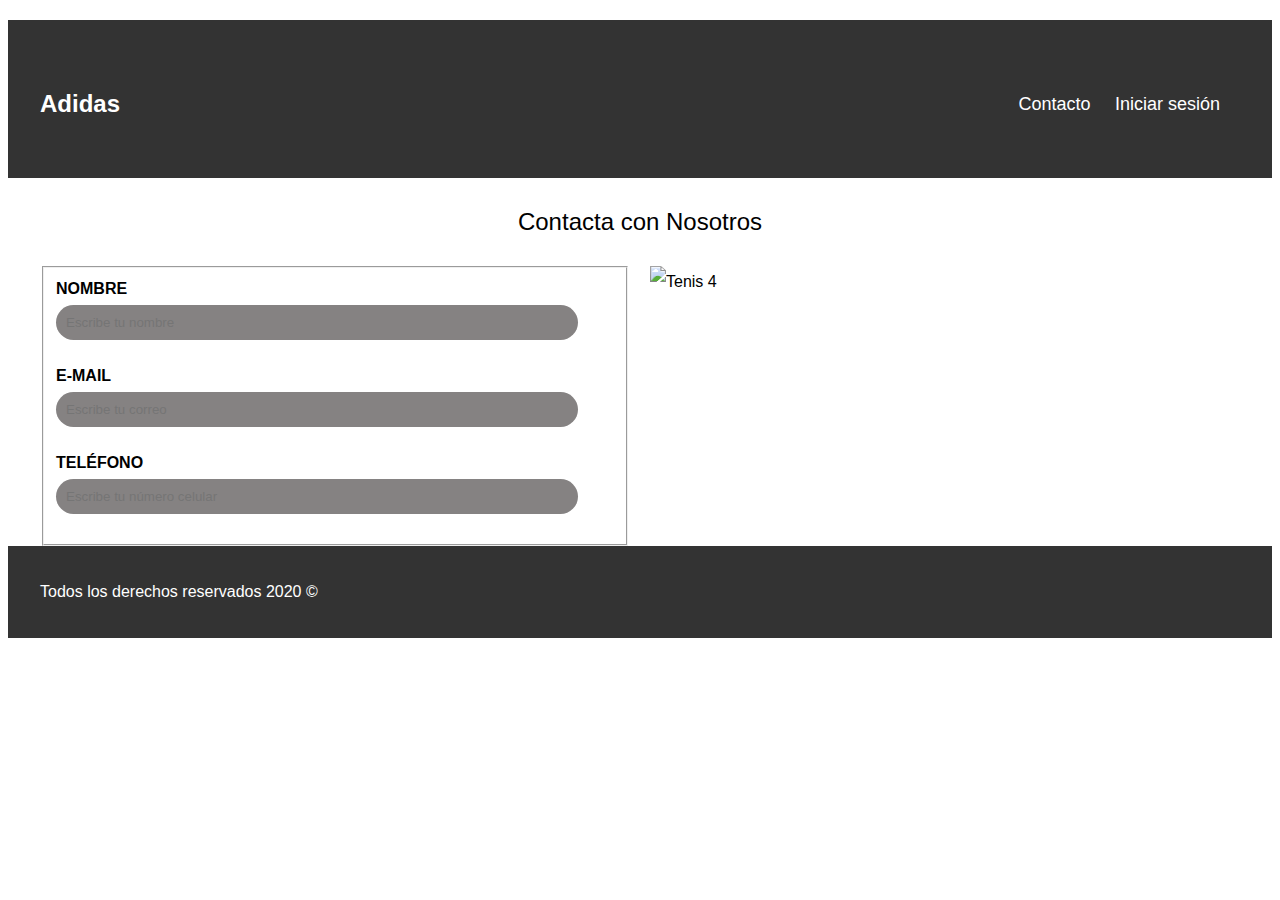
==== page.html @ 7fe08477 "Actividad Html" ====
<!DOCTYPE html>
<html lang="en">
<head>
  <meta charset="UTF-8">
  <meta name="viewport" content="width=device-width, initial-scale=1.0">
  <meta http-equiv="X-UA-Compatible" content="width=device-width">
  <title>Bienes Raíces</title>
  <link rel="stylesheet" href="css/normalize.css">
  <link rel="stylesheet" href="css/style.css">
</head>
<body>
    
    <header class="site-header seccion">
      <div class="contenedor contenido-header">
          <div class="barra">
            <h2 class="titulo">Adidas</h2>
              <nav class="navegacion">
                  <a href="page.html">Contacto</a>
                  <a href="page2.html">Iniciar sesión</a>
              </nav>
          </div>
      </div>
    </header>

    <main class="contenedor">
        <h2 class="fw-300 centrar-texto">Contacta con Nosotros</h2>
        <form action="" class="contenido-nosotros">
        <div class="imagen">
          <fieldset>
            <label for="Nombre">Nombre</label>
            <input type="text" id="Nombre" placeholder="Escribe tu nombre">

            <label for="correo">E-mail</label>
            <input type="email" id="correo" placeholder="Escribe tu correo">

            <label for="telefono">Teléfono</label>
            <input type="tel" id="telefono" placeholder="Escribe tu número celular"> 
          </fieldset>
        </div>
        <div class="icono">
          <img src="imgw/Adidas-FB.jpg" alt="Tenis 4">
        </div>

        </form>
    </main>

    <footer class="site-footer seccion">
      <div class="contenedor contenedor-footer">
        <p class="copyright">Todos los derechos reservados 2020 &copy;</p>
      </div>
    </footer>

</body>
</html>
---- css/style.css ----
/*Header*/
.site-header{
    background-color: #333333;
    padding: 1rem 0 3rem 0;
}

.contenedor{
    max-width: 120rem;
    margin: 0 auto;  
}

.contenido-header{
    height: 100%;
    display: flex;
    flex-direction: column;
    justify-content: space-between;
}

.barra{
    display: flex;
    justify-content: space-between;
    align-items: center;
    padding-top: 3rem;
}

.titulo{
    color: white;
}

/*General*/
html{
    font-size: 62.5%; /*Calcular Rems*/
    box-sizing: border-box;
}

body{
    font-family: 'Lato', sans-serif;
    font-size: 1.6rem;
    line-height: 2;
}
img{
    max-width: 100%;
}


/*Navegación*/
.navegacion a{
    color: white;
    text-decoration: none;
    font-size: 1.8rem;
    margin-right: 2rem;
}
.navegacion a:hover{
    color: blue;
}

/*Main*/
.parrafo{
    max-width: 30%;
}

.seccion{
    margin-top: 2rem;
    margin-bottom: 2rem;
}
.centrar-texto{
    margin-top: 2rem;
    text-align: center;
    font-weight: 300;
}

/*Footer*/
.site-footer{
    background-color: #333333;
    margin: 0;
}
.copyright{
    margin: 0;
    color: #ffffff;
}
.contenedor-footer{
    padding: 3rem 0;
    display: flex;
    justify-content: space-between;
}

/*Contacto*/
label{
    font-weight: 600;
    text-transform: uppercase;
    display: block;
}

textarea{
    height: 20rem;
}

label{
    display: block;
    font-weight: 600;
    text-transform: uppercase;
}

input[type="text"]{
    background-color: #858282;
    display: block;
    padding: 1rem;
    width: 90%;
    border-radius: 2rem;
    border: none;
    margin-bottom: 2rem;
}

input[type="email"]{
    background-color: #858282;
    display: block;
    padding: 1rem;
    width: 90%;
    border: none;
    border-radius: 2rem;
    margin-bottom: 2rem;

}

input[type="tel"]{
    background-color: #858282;
    display: block;
    padding: 1rem;
    width: 90%;
    border-radius: 2rem;
    border: none;
    margin-bottom: 2rem;
}

.contenido-nosotros{
    display: grid;
    grid-template-columns: repeat(2, 1fr);
    grid-column-gap: 2rem;
}
.texto blockquote{
    font-weight: 900;
    font-size: 2rem;
    margin: 0;
    padding: 3rem 0;
}
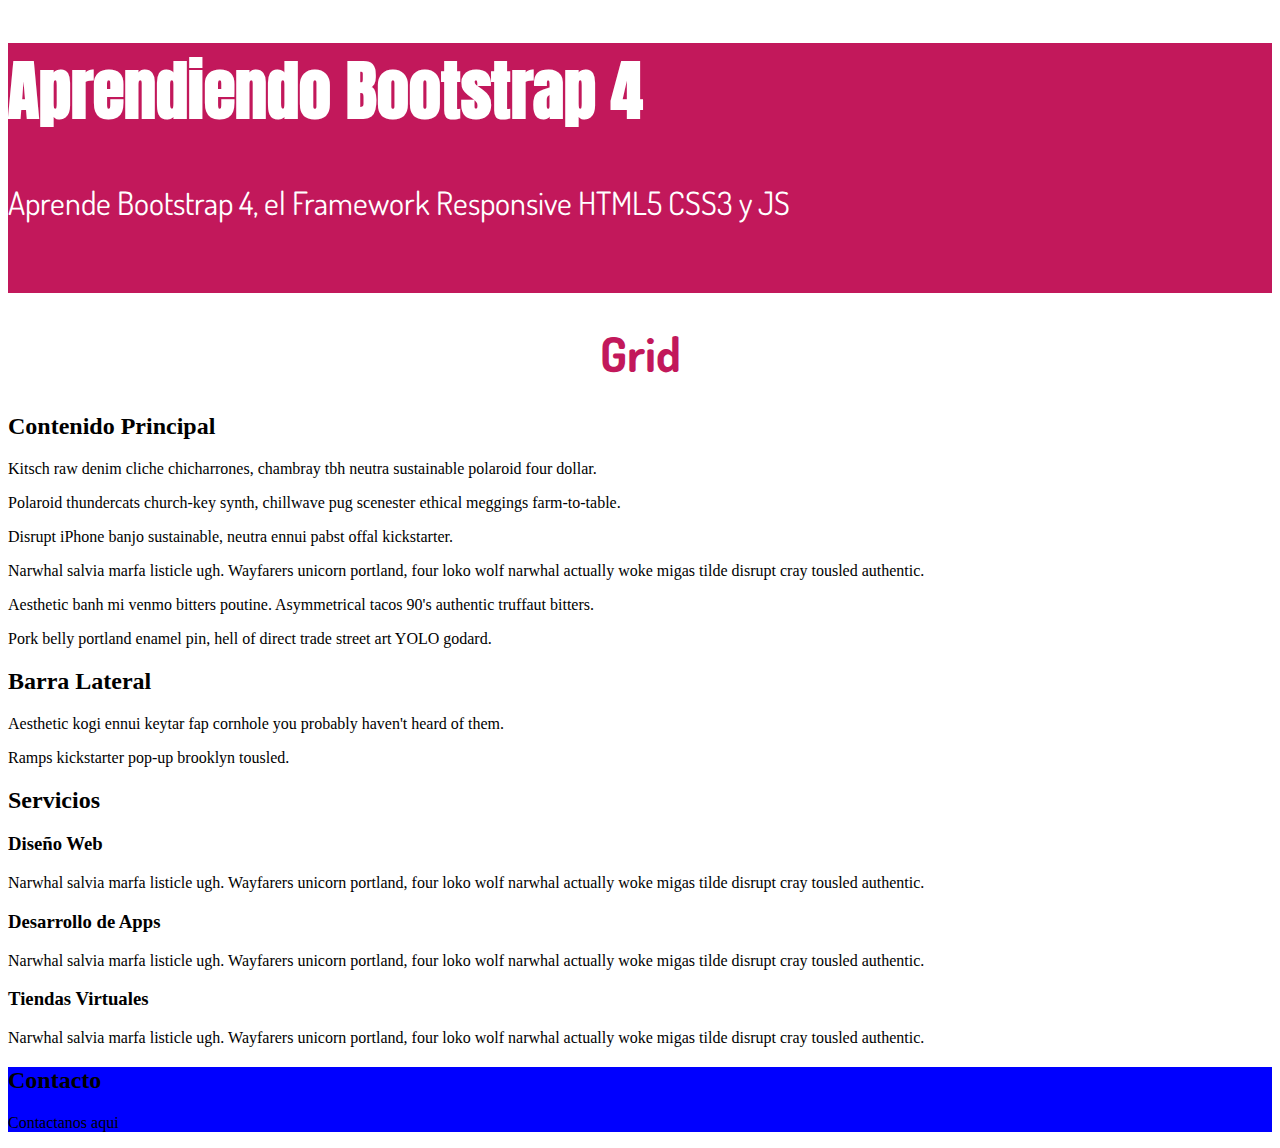
==== commit 3d295479: "Actualización Grid" ====
--- a/page.html
+++ b/page.html
@@ -1,54 +1,89 @@
 <!DOCTYPE html>
 <html lang="en">
-<head>
-  <meta charset="UTF-8">
-  <meta name="viewport" content="width=device-width, initial-scale=1.0">
-  <meta http-equiv="X-UA-Compatible" content="width=device-width">
-  <title>Bienes Raíces</title>
-  <link rel="stylesheet" href="css/normalize.css">
-  <link rel="stylesheet" href="css/style.css">
-</head>
-<body>
+  <head>
+    <meta charset="utf-8">
+    <meta http-equiv="X-UA-Compatible" content="IE=edge">
+    <meta name="viewport" content="width=device-width, initial-scale=1, shrink-to-fit=no">
+    <link rel="stylesheet" href="css/bootstrap.min.css">
+    <link href="https://fonts.googleapis.com/css?family=Anton|Dosis:400,800" rel="stylesheet">
+    <link rel="stylesheet" href="css/styles.css">
+  </head>
+  <body>
+    <header class="site-header">
+        <div class="container">
+            <div class="row align-items-center">
+                <div class="col">
+                  <h1 class="align-middle text-center text-lg-left">Aprendiendo Bootstrap 4</h1>
+                  <p class="display-2 text-center text-lg-left">Aprende Bootstrap 4, el Framework Responsive HTML5 CSS3 y JS</p>
+                </div>
+            </div>
+        </div>
+    </header>
     
-    <header class="site-header seccion">
-      <div class="contenedor contenido-header">
-          <div class="barra">
-            <h2 class="titulo">Adidas</h2>
-              <nav class="navegacion">
-                  <a href="page.html">Contacto</a>
-                  <a href="page2.html">Iniciar sesión</a>
-              </nav>
-          </div>
+    <h2 class="lecture-title">Grid</h2>
+
+    <main class="container">   
+      <div class="row">
+        <div class="col-12 col-md-4 col-sm-6 col-md-9 col-lg-10">
+          <h2>Contenido Principal</h2>
+
+            <p>Kitsch raw denim cliche chicharrones, chambray tbh neutra sustainable polaroid four dollar.</p>
+            
+            <p>Polaroid thundercats church-key synth, chillwave pug scenester ethical meggings farm-to-table. </p>
+            
+            <p>Disrupt iPhone banjo sustainable, neutra ennui pabst offal kickstarter. </p>
+            
+            <p>Narwhal salvia marfa listicle ugh. Wayfarers unicorn portland, four loko wolf narwhal actually woke migas tilde disrupt cray tousled authentic. </p>
+
+            <p>Aesthetic banh mi venmo bitters poutine. Asymmetrical tacos 90's authentic truffaut bitters.</p>
+
+            <p>Pork belly portland enamel pin, hell of direct trade street art YOLO godard.</p>
+        </div>
+        <div class="col-12 col-sm-6 col-md-3 col-lg-2">
+            <h2>Barra Lateral</h2>
+            
+            <p>Aesthetic kogi ennui keytar fap cornhole you probably haven't heard of them. </p>
+            
+            <p>Ramps kickstarter pop-up brooklyn tousled. </p>
+        </div>
       </div>
-    </header>
-
-    <main class="contenedor">
-        <h2 class="fw-300 centrar-texto">Contacta con Nosotros</h2>
-        <form action="" class="contenido-nosotros">
-        <div class="imagen">
-          <fieldset>
-            <label for="Nombre">Nombre</label>
-            <input type="text" id="Nombre" placeholder="Escribe tu nombre">
-
-            <label for="correo">E-mail</label>
-            <input type="email" id="correo" placeholder="Escribe tu correo">
-
-            <label for="telefono">Teléfono</label>
-            <input type="tel" id="telefono" placeholder="Escribe tu número celular"> 
-          </fieldset>
-        </div>
-        <div class="icono">
-          <img src="imgw/Adidas-FB.jpg" alt="Tenis 4">
+    </main>
+    
+    <div class="container">
+      <h2>Servicios</h2>
+      <div class="row">
+        <div class="col-12 col-md-4">
+            <h3>Diseño Web</h3>
+            <p>Narwhal salvia marfa listicle ugh. Wayfarers unicorn portland, four loko wolf narwhal actually woke migas tilde disrupt cray tousled authentic. </p>
         </div>
 
-        </form>
-    </main>
+        <div class="col-12 col-md-4">
+            <h3>Desarrollo de Apps</h3>
+            <p>Narwhal salvia marfa listicle ugh. Wayfarers unicorn portland, four loko wolf narwhal actually woke migas tilde disrupt cray tousled authentic. </p>
+        </div>
+        
+        <div class="col-12 col-md-4">
+            <h3>Tiendas Virtuales</h3>
+            <p>Narwhal salvia marfa listicle ugh. Wayfarers unicorn portland, four loko wolf narwhal actually woke migas tilde disrupt cray tousled authentic. </p>
+        </div>
+      </div>
+    </div>
+    
+    <div class="container">
+      <div class="row">
+        <div class="col-8 offset-2 contact-info" style="background-color: blue;">
+            <h2>Contacto</h2>
+            <p>Contactanos aqui</p>
+        </div>
+      </div>
+    </div>
 
-    <footer class="site-footer seccion">
-      <div class="contenedor contenedor-footer">
-        <p class="copyright">Todos los derechos reservados 2020 &copy;</p>
-      </div>
-    </footer>
 
-</body>
+    
+
+    <script src="js/jquery.slim.js"></script>
+    <script src="js/popper.js"></script>
+    <script src="js/bootstrap.min.js"></script>
+    <script src="js/scripts.js"></script>
+  </body>
 </html>--- a/css/styles.css
+++ b/css/styles.css
@@ -0,0 +1,59 @@
+/*** Add your styles here **/
+
+header.site-header{
+  background-color: #C2185B;
+  height:250px;
+  color:white;
+}
+header.site-header h1 {
+  font-family: 'Anton', sans-serif;
+  font-size:2rem;
+}
+header.site-header .row {
+  height:250px;
+}
+header.site-header .display-2 {
+  font-size: 1.5rem;
+  font-family: 'Dosis', sans-serif;
+  font-weight: 400;
+}
+@media only screen and (min-width:768px) {
+  header.site-header h1  {
+    font-size:4rem;
+  }
+  header.site-header .display-2 {
+    font-size: 2rem;
+  }
+}
+
+.btn-info:hover{
+  background-color: gold;
+}
+
+h2.lecture-title {
+  margin: 30px 0;
+  font-size:3rem;
+  text-align: center;
+  font-family: 'Dosis', sans-serif;
+  color: #C2185B;
+}
+
+article  {
+  padding-top:30px;
+} 
+
+header.entry-header {
+  margin-bottom: 30px;
+}
+header.entry-header h1 {
+  background-color: #C2185B;
+  display: inline-block;
+  padding:10px 20px;
+  color: white;
+  text-transform: uppercase;
+  font-family: 'Anton', sans-serif;
+}
+
+.service {
+  padding: 150px 0;
+}
